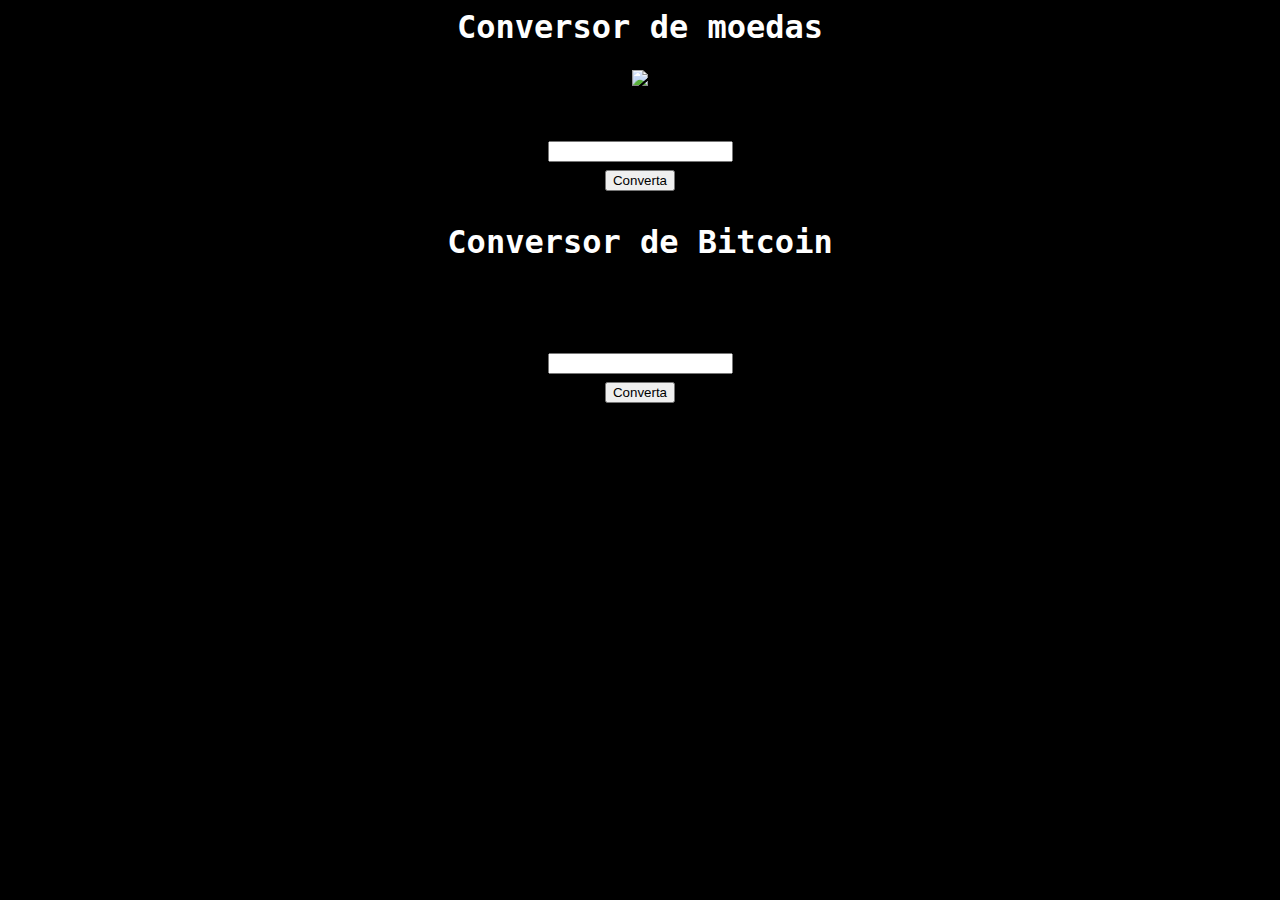
==== index.html @ 3f80fc45 "alterando o a descricao do Bitcoin" ====
<!DOCTYPE html>
<html lang="pt-br">
<head>
    <meta charset="UTF-8">
    <meta http-equiv="X-UA-Compatible" content="IE=edge">
    <meta name="viewport" content="width=device-width, initial-scale=1.0">
    <link rel="stylesheet" href="alura.css">
    <title>Document</title>
</head>
  <body>

    <div class="container">
      <h1 class="page-title">
        Conversor de moedas
      </h1>

      <img src="https://www.alura.com.br/assets/img/imersoes/dev-2021/logo-imersao-aluraflix.svg" class="page-logo" alt="">

    </div>

    <div class="conversorMoedas">
      <a href="https://alura.com.br/" target="_blank">
        <img src="https://www.alura.com.br/assets/img/home/alura-logo.svg" alt="" class="alura-logo">
        <img src="https://caelum-online-public.s3.amazonaws.com/assets-imersaodev/Convers%C3%A3o+1.png">
      </a>

      <form>
        <p>Converta seu Dolar em Reais!</p>
        <input type="text" id="valorDoClienteEmDolar">
        <button id="convertaDolar" >Converta</button>
        <p class="valorConvertidoEmDolar"></p>
      </form>
    </div>
    
    

    <div class="conversorMoedas">
      <h1 class="page-title">
        Conversor de Bitcoin
      </h1>

      <img src="https://b2329743.smushcdn.com/2329743/wp-content/uploads/2022/12/bitcoin-estavel-e-tokens-de-jogos-com-lucros-de-mais-de-2-como-negocia-o-mercado-de-criptomoedas-hoje.jpg?lossy=1&strip=1&webp=1" class="page-cripto" alt="">
    
      <form>
        <p>Converta Reais em Bitcoin!</p>
        <input type="number" id="valorDoClienteEmCripto" >
        <button id="convertaCripto">Converta</button>
        <p class="valorConvertidoEmCripto"></p>
      </form>

    </div>

    <script src="alura.js"></script>
  </body>
</html>
---- alura.css ----
body {
    font-family: "Roboto Mono", monospace;
    text-align: center;
    background-image: url("https://caelum-online-public.s3.amazonaws.com/assets-imersaodev/Background.png");
    background-color: #000000;
    background-size: cover;
    background-position: center top;
    background-repeat: no-repeat;
  }
  
  .page-title {
    color: #ffffff;
    margin: 0 0 5px;
  }
  
  .page-subtitle {
    color: #ffffff;
    margin-top: 5px;
  }
  
  .page-logo {
    width: 200px;
  }
  
  .conversorMoedas form{
    display: flex;
    flex-direction: column;
    align-items: center;
  }
  button{
    margin-top: 0.5rem;
  }
  .alura-logo {
    width: 40px;
    position: absolute;
    top: 10px;
    right: 10px;
  }
  
  body > img {
    margin: 0 10px;
  }
  
  img {
    max-height: 250px;
  }

  .page-cripto{
    width: 200px;
    border-radius: 100px;
    margin-top: 2rem;
  }
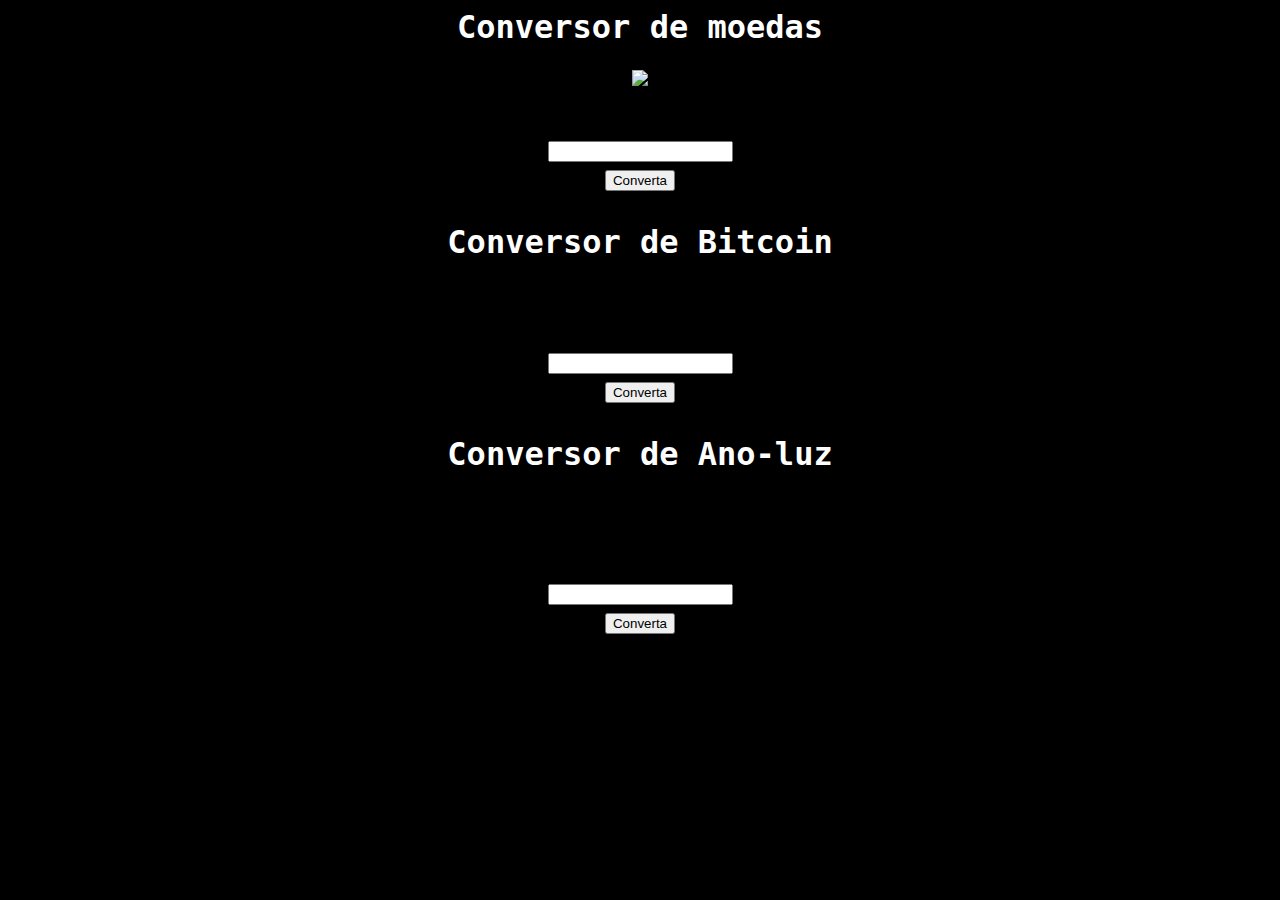
==== commit 5e7c59a3: "terminando o projeto da aula 1, alura" ====
--- a/index.html
+++ b/index.html
@@ -50,6 +50,23 @@
 
     </div>
 
+    <div class="conversorMoedas">
+      <h1 class="page-title">
+        Conversor de Ano-luz
+      </h1>
+
+      <img src="https://images.educamaisbrasil.com.br/content/banco_de_imagens/guia-de-estudo/D/anos-luz-astronomia.jpg" class="page-cripto" alt="">
+    
+      <form>
+        <p>Converta quilômetro em Ano-Luz! <br>
+        Obs: 1 Ano-Luz = 9 Trilhões e 500 bilhões de quilômetros.</p>
+        <input type="number" id="valorDoClienteEmQuilometro" >
+        <button id="convertaQuilometro">Converta</button>
+        <p class="valorConvertidoEmAnoLuz"></p>
+      </form>
+
+    </div>
+
     <script src="alura.js"></script>
   </body>
 </html>